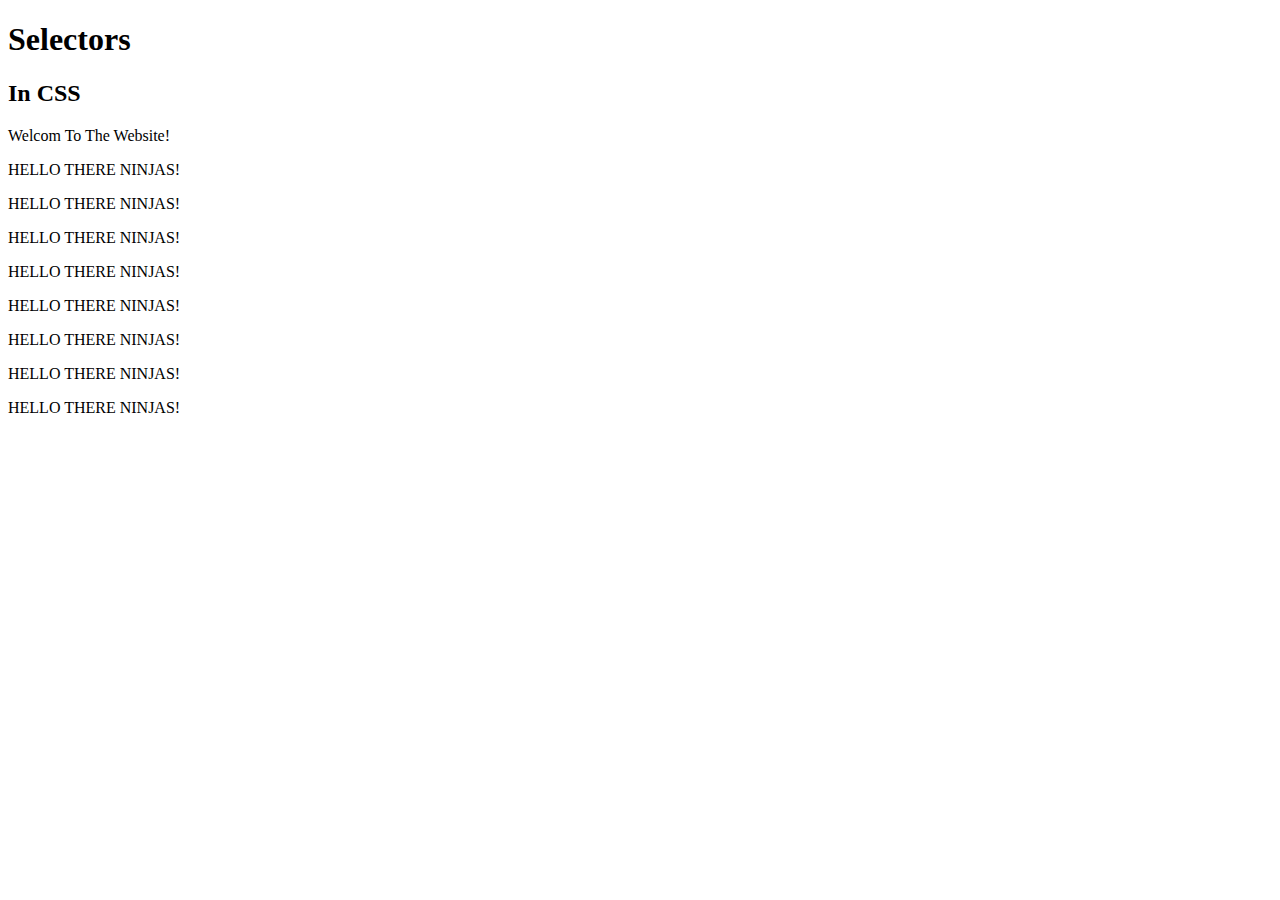
==== index.html @ ccdd553e "Text transform" ====
<!DOCTYPE html>
<html>

    <head>
        <title>CSS for Begginers</title>
        <link rel="stylesheet" type="text/css" href="css/syntax.css">
    </head>

    <body>
        <div id="header">
            <h1>Selectors</h1>
            <h2>In CSS</h2>
            <p>Welcom to the website!</p>
        </div>

        <p>Hello there ninjas!</p>
        <p>Hello there ninjas!</p>
        <p>Hello there ninjas!</p>
        <p>Hello there ninjas!</p>
        <p>Hello there ninjas!</p>
        <p>Hello there ninjas!</p>
        <p>Hello there ninjas!</p>
        <p>Hello there ninjas!</p>

    </body>

</html>
---- css/syntax.css ----
#header p{
    text-transform: capitalize;
}

body > p{
    text-transform: uppercase;
}

body{
    text-transform: none;
}
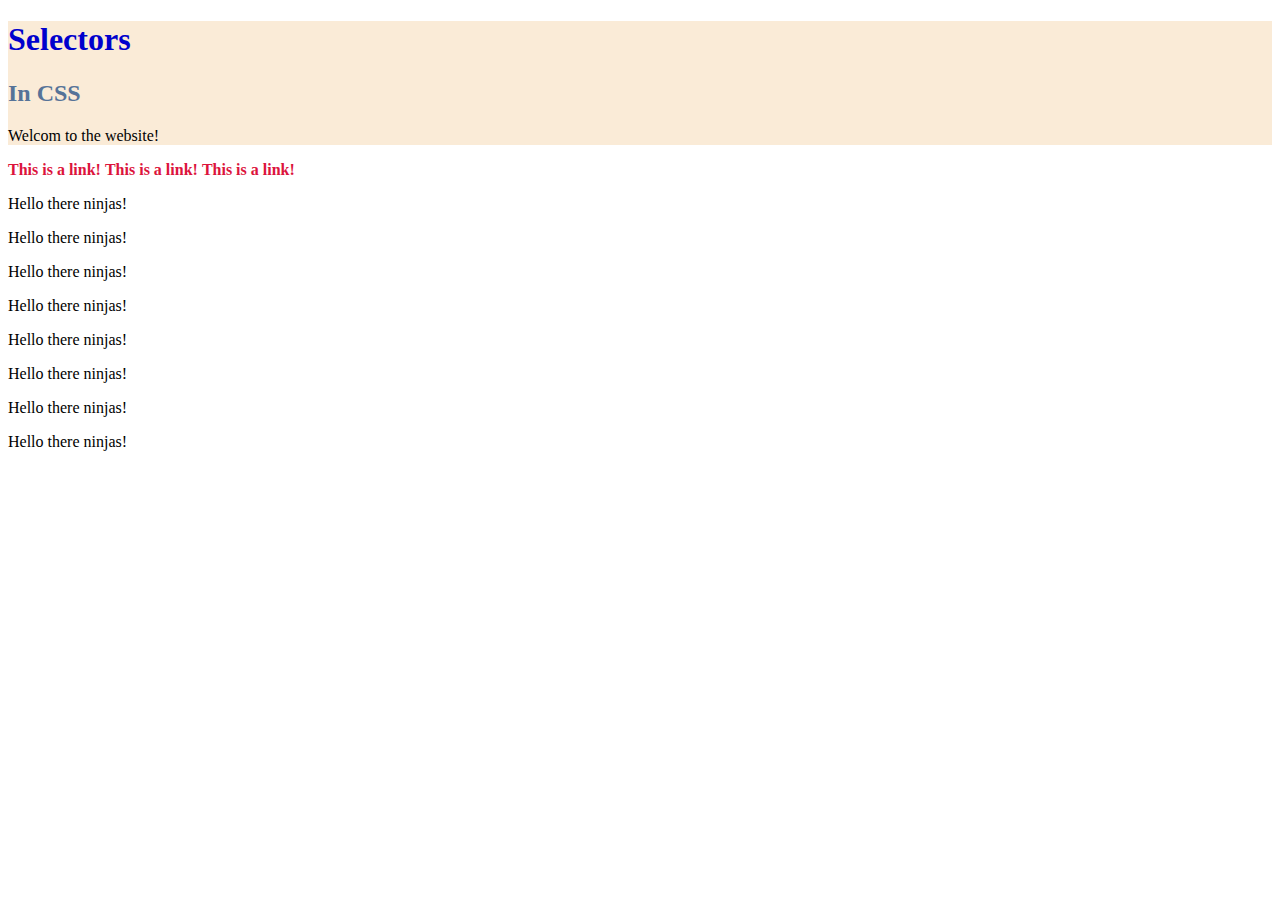
==== commit 318de09e: "Text Color & Styling links" ====
--- a/index.html
+++ b/index.html
@@ -13,6 +13,10 @@
             <p>Welcom to the website!</p>
         </div>
 
+        <a href="#">This is a link!</a>
+        <a href="#">This is a link!</a>
+        <a href="#">This is a link!</a>
+        
         <p>Hello there ninjas!</p>
         <p>Hello there ninjas!</p>
         <p>Hello there ninjas!</p>
--- a/css/syntax.css
+++ b/css/syntax.css
@@ -1,11 +1,23 @@
-#header p{
-    text-transform: capitalize;
+#header h1{
+    color: mediumblue;
 }
 
-body > p{
-    text-transform: uppercase;
+#header h2{
+    color: #567398;
 }
 
-body{
-    text-transform: none;
+#header{
+    background: antiquewhite;
+}
+
+a{
+    color: crimson;
+    text-decoration: none;
+    font-weight: bold;
+}
+
+a:hover{
+    color: darkmagenta;
+    text-decoration: underline;
+    background-color: aquamarine;
 }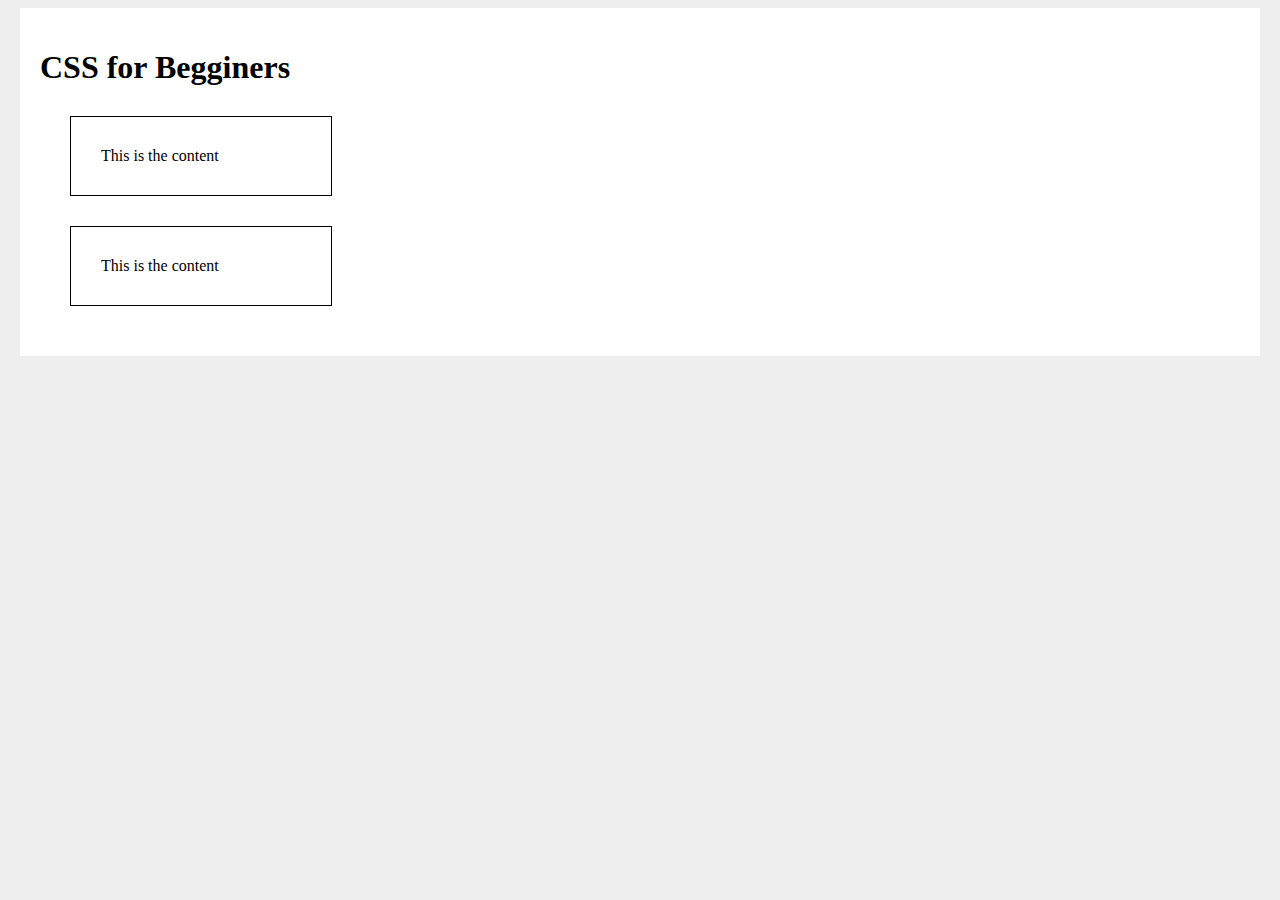
==== commit 193add52: "The Box Model" ====
--- a/index.html
+++ b/index.html
@@ -4,28 +4,32 @@
     <head>
         <title>CSS for Begginers</title>
         <link rel="stylesheet" type="text/css" href="css/syntax.css">
+        
+        <style>
+            body{
+                background: #eee;
+            }
+
+            #main-content{
+                background: #fff;
+                width: 1200px;
+                margin: 0 auto;
+                height: 100%;
+                padding: 20px;
+            }
+
+        </style>
     </head>
 
     <body>
-        <div id="header">
-            <h1>Selectors</h1>
-            <h2>In CSS</h2>
-            <p>Welcom to the website!</p>
+        <div id="main-content">
+
+            <h1>CSS for Begginers</h1>
+
+            <div class="box">This is the content</div>
+            <div class="box">This is the content</div>
+
         </div>
-
-        <a href="#">This is a link!</a>
-        <a href="#">This is a link!</a>
-        <a href="#">This is a link!</a>
-        
-        <p>Hello there ninjas!</p>
-        <p>Hello there ninjas!</p>
-        <p>Hello there ninjas!</p>
-        <p>Hello there ninjas!</p>
-        <p>Hello there ninjas!</p>
-        <p>Hello there ninjas!</p>
-        <p>Hello there ninjas!</p>
-        <p>Hello there ninjas!</p>
-
     </body>
 
 </html>--- a/css/syntax.css
+++ b/css/syntax.css
@@ -1,23 +1,6 @@
-#header h1{
-    color: mediumblue;
-}
-
-#header h2{
-    color: #567398;
-}
-
-#header{
-    background: antiquewhite;
-}
-
-a{
-    color: crimson;
-    text-decoration: none;
-    font-weight: bold;
-}
-
-a:hover{
-    color: darkmagenta;
-    text-decoration: underline;
-    background-color: aquamarine;
+.box{
+    margin: 30px;
+    padding: 30px;
+    border: 1px solid #000;
+   width: 200px;
 }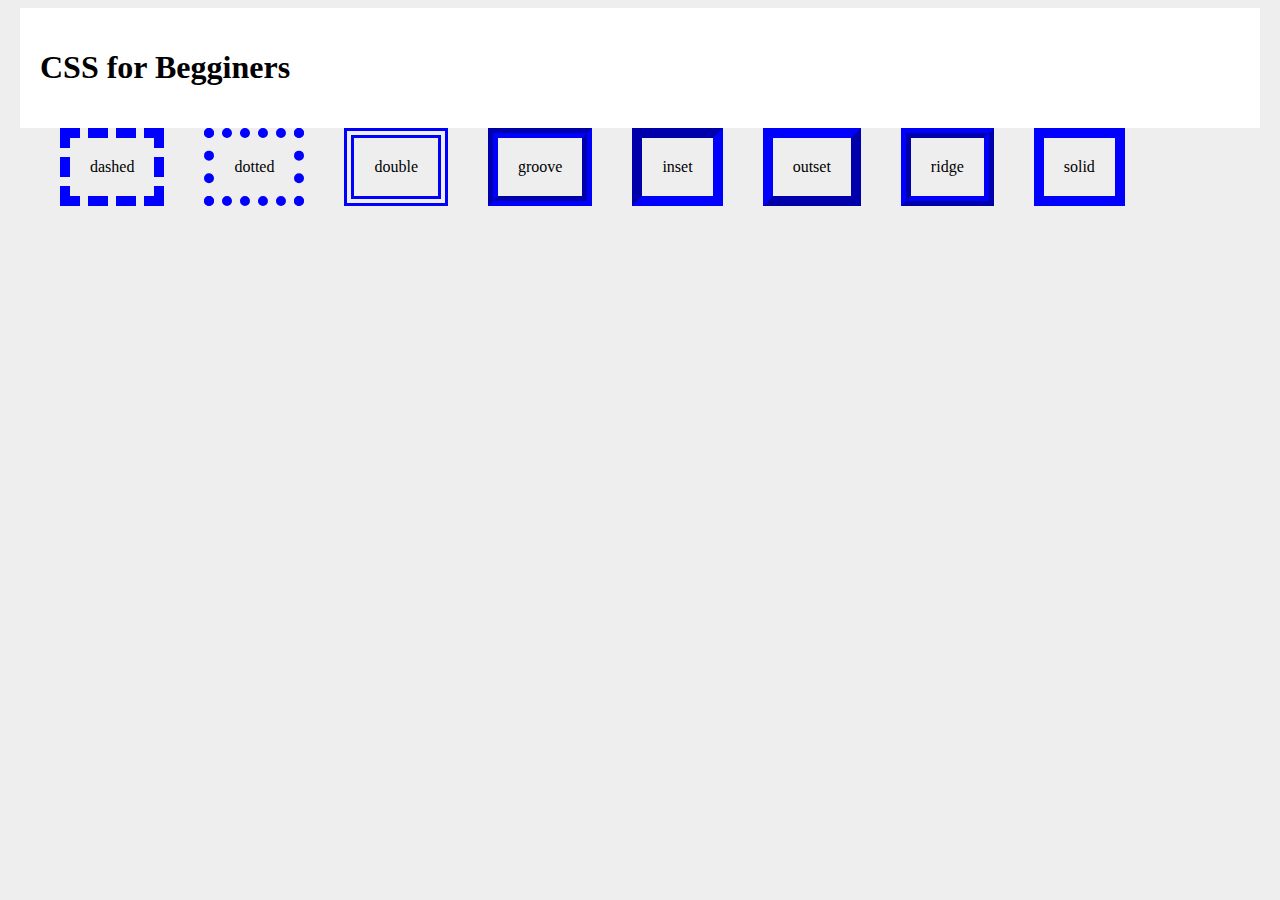
==== commit de2e8807: "Borders" ====
--- a/index.html
+++ b/index.html
@@ -26,8 +26,14 @@
 
             <h1>CSS for Begginers</h1>
 
-            <div class="box">This is the content</div>
-            <div class="box">This is the content</div>
+            <div class="box dashed">dashed</div>
+            <div class="box dotted">dotted</div>
+            <div class="box double">double</div>
+            <div class="box groove">groove</div>
+            <div class="box inset">inset</div>
+            <div class="box outset">outset</div>
+            <div class="box ridge">ridge</div>
+            <div class="box solid">solid</div>
 
         </div>
     </body>
--- a/css/syntax.css
+++ b/css/syntax.css
@@ -1,6 +1,46 @@
 .box{
-    margin: 30px;
-    padding: 30px;
-    border: 1px solid #000;
-   width: 200px;
+    margin: 20px;
+    padding: 20px;
+    float: left;
+    
+}
+
+.dashed{
+    border: 10px blue dashed;
+
+}
+
+.dotted{
+    border: 10px blue dotted;
+
+}
+
+.double{
+    border: 10px blue double;
+
+}
+
+.groove{
+    border: 10px blue groove;
+
+}
+
+.inset{
+    border: 10px blue inset;
+
+}
+
+.outset{
+    border: 10px blue outset;
+
+}
+
+.ridge{
+    border: 10px blue ridge;
+
+}
+
+.solid{
+    border: 10px blue solid;
+
 }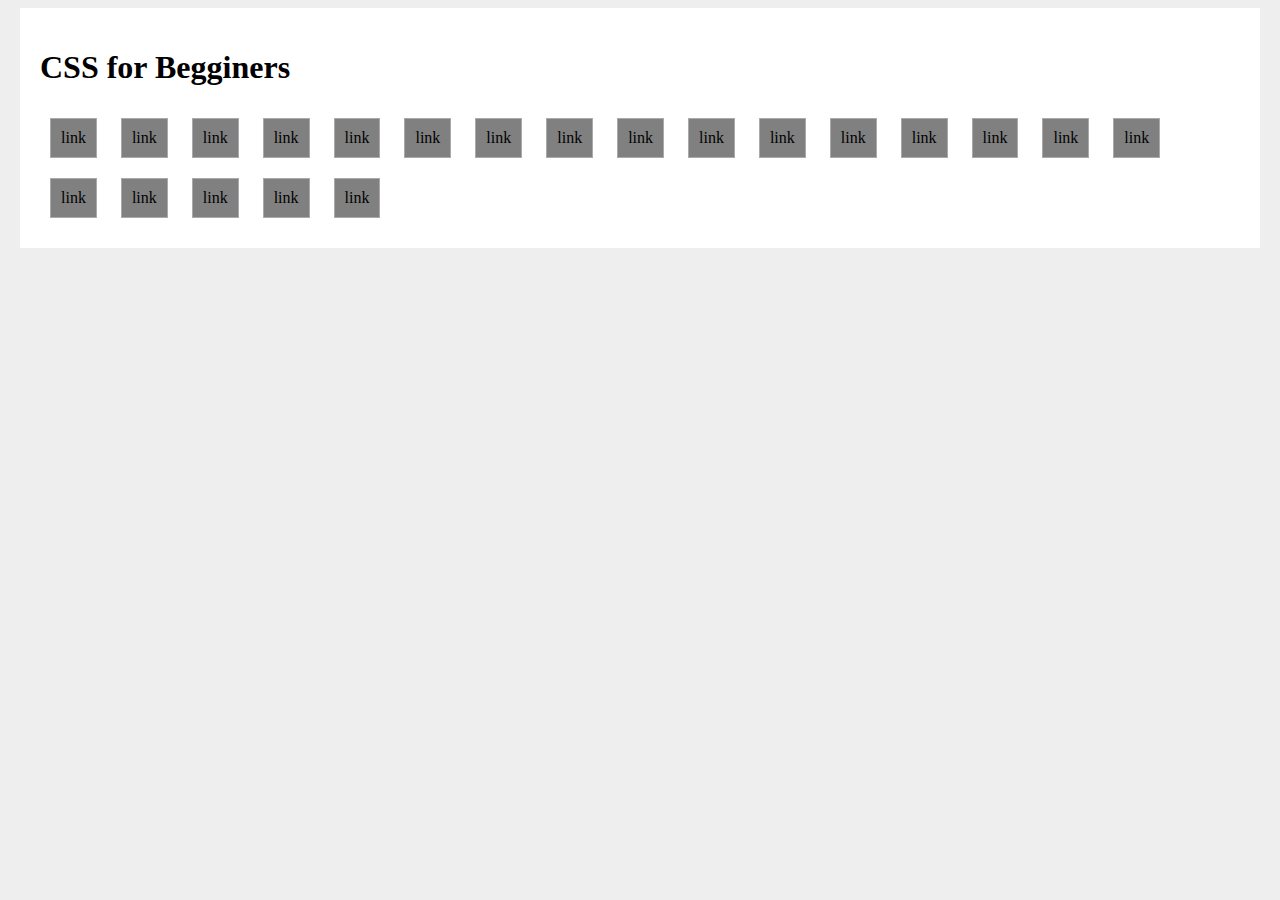
==== commit 097e9797: "Block-level Elements" ====
--- a/index.html
+++ b/index.html
@@ -25,16 +25,29 @@
         <div id="main-content">
 
             <h1>CSS for Begginers</h1>
+            <a href="#">link</a>
+            <a href="#">link</a>
+            <a href="#">link</a>
+            <a href="#">link</a>
+            <a href="#">link</a>
+            <a href="#">link</a>
+            <a href="#">link</a>
+            <a href="#">link</a>
+            <a href="#">link</a>
+            <a href="#">link</a>
+            <a href="#">link</a>
+            <a href="#">link</a>
+            <a href="#">link</a>
+            <a href="#">link</a>
+            <a href="#">link</a>
+            <a href="#">link</a>
+            <a href="#">link</a>
+            <a href="#">link</a>
+            <a href="#">link</a>
+            <a href="#">link</a>
+            <a href="#">link</a>
 
-            <div class="box dashed">dashed</div>
-            <div class="box dotted">dotted</div>
-            <div class="box double">double</div>
-            <div class="box groove">groove</div>
-            <div class="box inset">inset</div>
-            <div class="box outset">outset</div>
-            <div class="box ridge">ridge</div>
-            <div class="box solid">solid</div>
-
+            
         </div>
     </body>
 
--- a/css/syntax.css
+++ b/css/syntax.css
@@ -1,46 +1,9 @@
-.box{
-    margin: 20px;
-    padding: 20px;
-    float: left;
-    
-}
-
-.dashed{
-    border: 10px blue dashed;
-
-}
-
-.dotted{
-    border: 10px blue dotted;
-
-}
-
-.double{
-    border: 10px blue double;
-
-}
-
-.groove{
-    border: 10px blue groove;
-
-}
-
-.inset{
-    border: 10px blue inset;
-
-}
-
-.outset{
-    border: 10px blue outset;
-
-}
-
-.ridge{
-    border: 10px blue ridge;
-
-}
-
-.solid{
-    border: 10px blue solid;
-
+a{
+    padding: 10px;
+    margin: 10px;
+    background-color: gray;
+    border: 1px solid #aaa;
+    color: #000;
+    text-decoration: none;
+    display: inline-block;
 }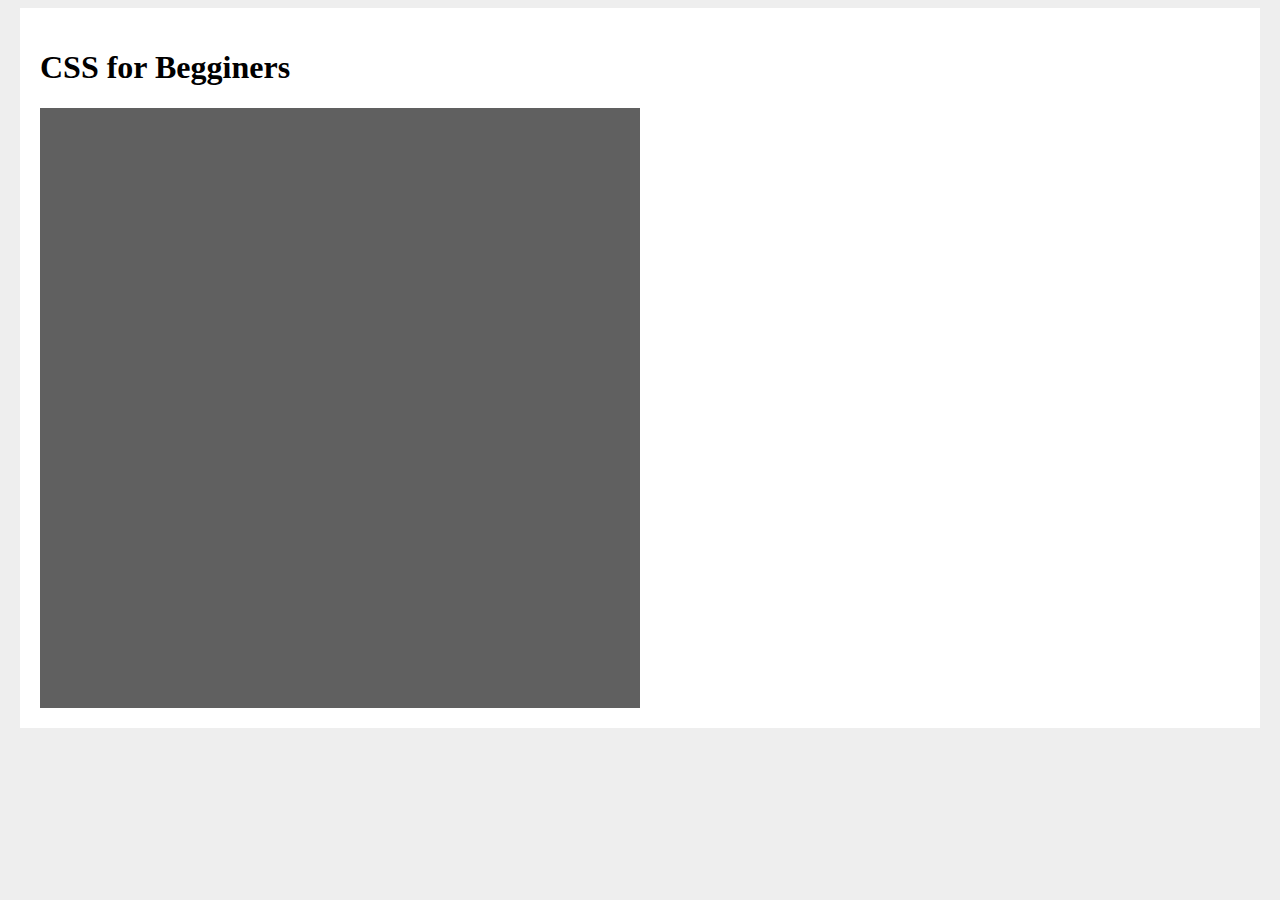
==== commit 1024e869: "Backgrounds" ====
--- a/index.html
+++ b/index.html
@@ -25,27 +25,9 @@
         <div id="main-content">
 
             <h1>CSS for Begginers</h1>
-            <a href="#">link</a>
-            <a href="#">link</a>
-            <a href="#">link</a>
-            <a href="#">link</a>
-            <a href="#">link</a>
-            <a href="#">link</a>
-            <a href="#">link</a>
-            <a href="#">link</a>
-            <a href="#">link</a>
-            <a href="#">link</a>
-            <a href="#">link</a>
-            <a href="#">link</a>
-            <a href="#">link</a>
-            <a href="#">link</a>
-            <a href="#">link</a>
-            <a href="#">link</a>
-            <a href="#">link</a>
-            <a href="#">link</a>
-            <a href="#">link</a>
-            <a href="#">link</a>
-            <a href="#">link</a>
+
+            <div class="static-width"></div>
+
 
             
         </div>
--- a/css/syntax.css
+++ b/css/syntax.css
@@ -1,9 +1,9 @@
-a{
-    padding: 10px;
-    margin: 10px;
-    background-color: gray;
-    border: 1px solid #aaa;
-    color: #000;
-    text-decoration: none;
-    display: inline-block;
+.static-width{
+    width: 600px;
+    height: 600px;
+    background-color: #606060;
+    background-image: url("https://docs.geoserver.org/master/en/user/_images/point_simplepoint2.png");
+    background-repeat: no-repeat;
+    background-position: center;
+    background-size: 100px;
 }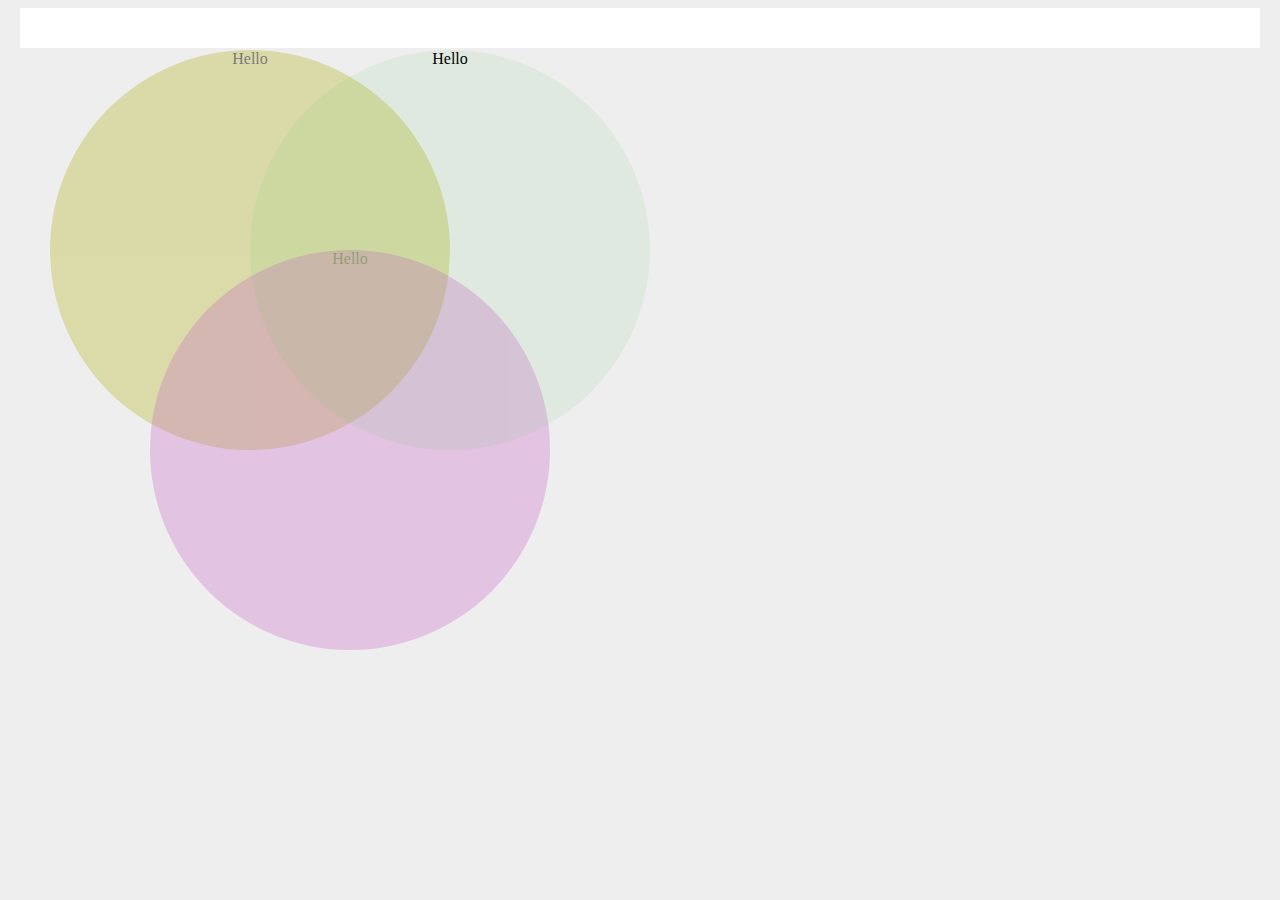
==== commit 0eac833f: "Opacity" ====
--- a/index.html
+++ b/index.html
@@ -24,12 +24,11 @@
     <body>
         <div id="main-content">
 
-            <h1>CSS for Begginers</h1>
+            <div id="circle">Hello</div>
+            <div id="circle-2">Hello</div>
+            <div id="circle-3">Hello</div>
 
-            <div class="static-width"></div>
-
-
-            
+                
         </div>
     </body>
 
--- a/css/syntax.css
+++ b/css/syntax.css
@@ -1,9 +1,34 @@
-.static-width{
-    width: 600px;
-    height: 600px;
-    background-color: #606060;
-    background-image: url("https://docs.geoserver.org/master/en/user/_images/point_simplepoint2.png");
-    background-repeat: no-repeat;
-    background-position: center;
-    background-size: 100px;
+#circle{
+    width: 400px;
+    height: 400px;
+    position: absolute;
+    background: rgb(200, 200, 100);
+    border-radius: 200px;
+    top: 50px;
+    left: 50px;
+    opacity: 0.5;
+    text-align: center;
+}
+
+#circle-2{
+    width: 400px;
+    height: 400px;
+    position: absolute;
+    background: rgb(200, 100, 200);
+    border-radius: 200px;
+    top: 250px;
+    left: 150px;
+    opacity: 0.3;
+    text-align: center;
+}
+
+#circle-3{
+    width: 400px;
+    height: 400px;
+    position: absolute;
+    background: rgba(100, 200, 100,0.1);
+    border-radius: 200px;
+    top: 50px;
+    left: 250px;
+    text-align: center;
 }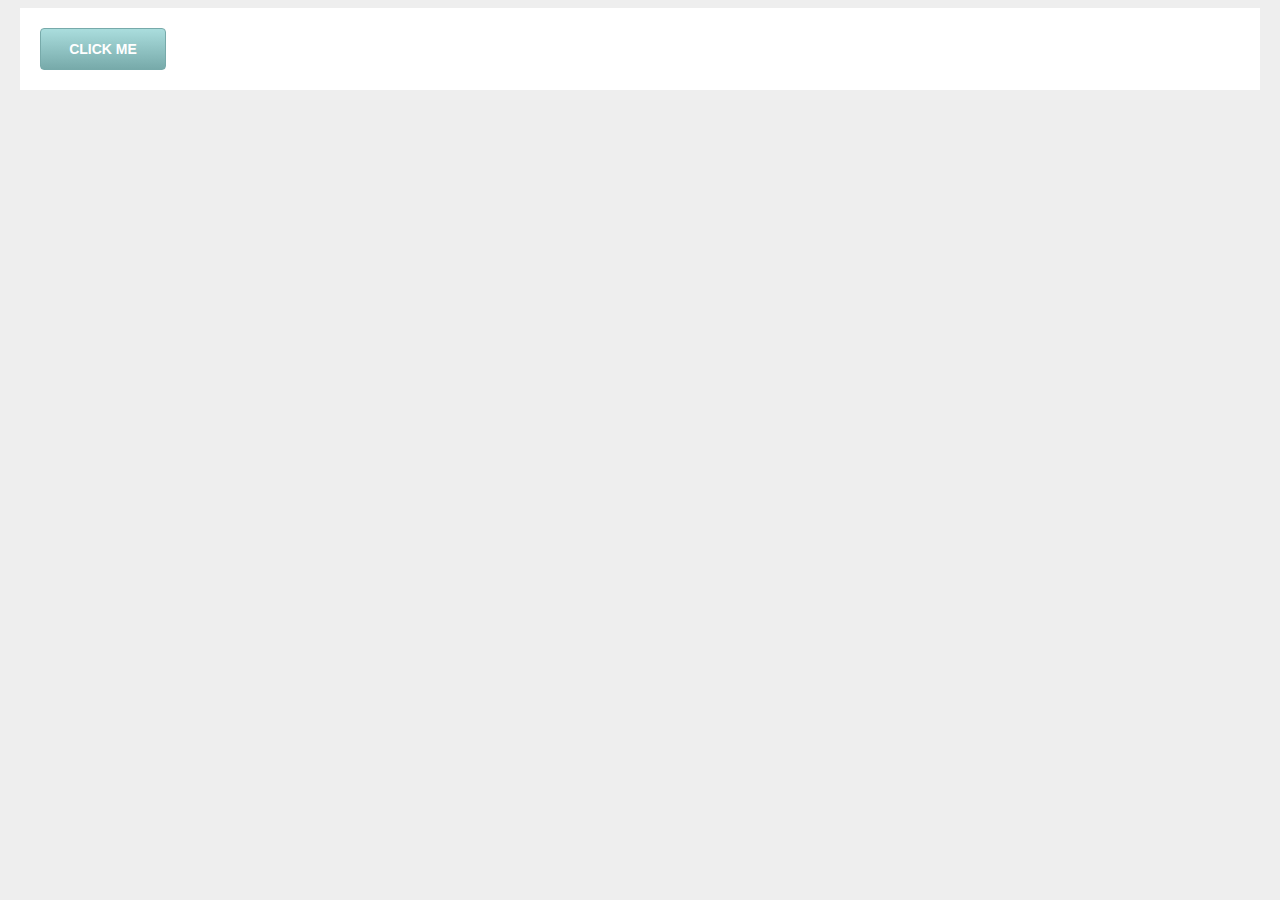
==== commit 1ab406fa: "CSS Gradients" ====
--- a/index.html
+++ b/index.html
@@ -24,9 +24,7 @@
     <body>
         <div id="main-content">
 
-            <div id="circle">Hello</div>
-            <div id="circle-2">Hello</div>
-            <div id="circle-3">Hello</div>
+            <a class="button">Click me</a>
 
                 
         </div>
--- a/css/syntax.css
+++ b/css/syntax.css
@@ -1,34 +1,27 @@
-#circle{
-    width: 400px;
-    height: 400px;
-    position: absolute;
-    background: rgb(200, 200, 100);
-    border-radius: 200px;
-    top: 50px;
-    left: 50px;
-    opacity: 0.5;
+.button{
+    display: block;
+    width: 100px;
+    padding: 12px;
+    border: 1px solid #77aaaa;
+    font-family: arial;
+    font-weight: bold;
+    text-transform: uppercase;
+    color: #fff;
+    font-size: 14px;
     text-align: center;
+    border-radius: 4px;
+    background: #aadddd;
+    background: -moz-linear-gradient(top, #aadddd 0%, #77aaaa 100%);
+    background: -webkit-linear-gradient(top, #aadddd 0%, #77aaaa 100%);
+    background: linear-gradient(top, #aadddd 0%, #77aaaa 100%);
+    
+
 }
 
-#circle-2{
-    width: 400px;
-    height: 400px;
-    position: absolute;
-    background: rgb(200, 100, 200);
-    border-radius: 200px;
-    top: 250px;
-    left: 150px;
-    opacity: 0.3;
-    text-align: center;
-}
+.button:hover{
+    background: #77aaaa;
+    background: -moz-linear-gradient(bottom, #aadddd 0%, #77aaaa 100%);
+    background: -webkit-linear-gradient(bottom, #aadddd 0%, #77aaaa 100%);
+    background: linear-gradient(bottom, #aadddd 0%, #77aaaa 100%);
 
-#circle-3{
-    width: 400px;
-    height: 400px;
-    position: absolute;
-    background: rgba(100, 200, 100,0.1);
-    border-radius: 200px;
-    top: 50px;
-    left: 250px;
-    text-align: center;
 }